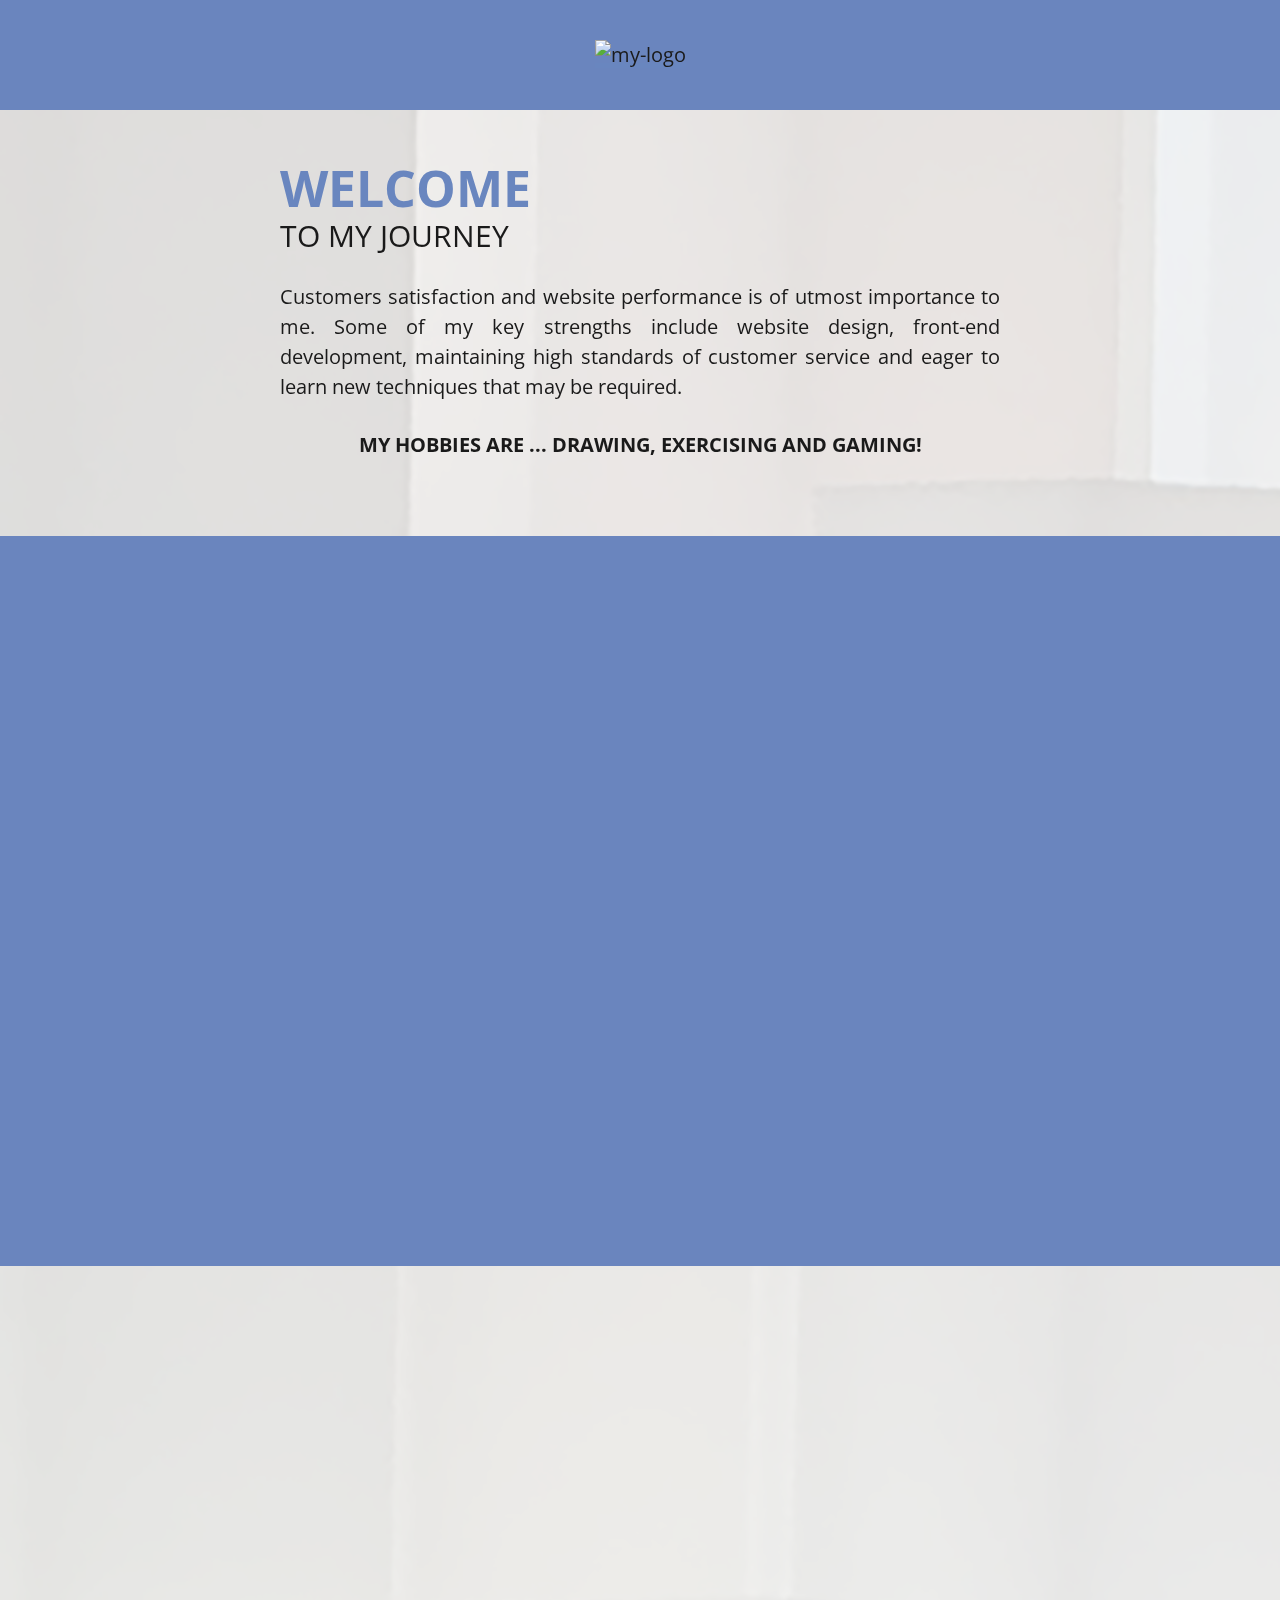
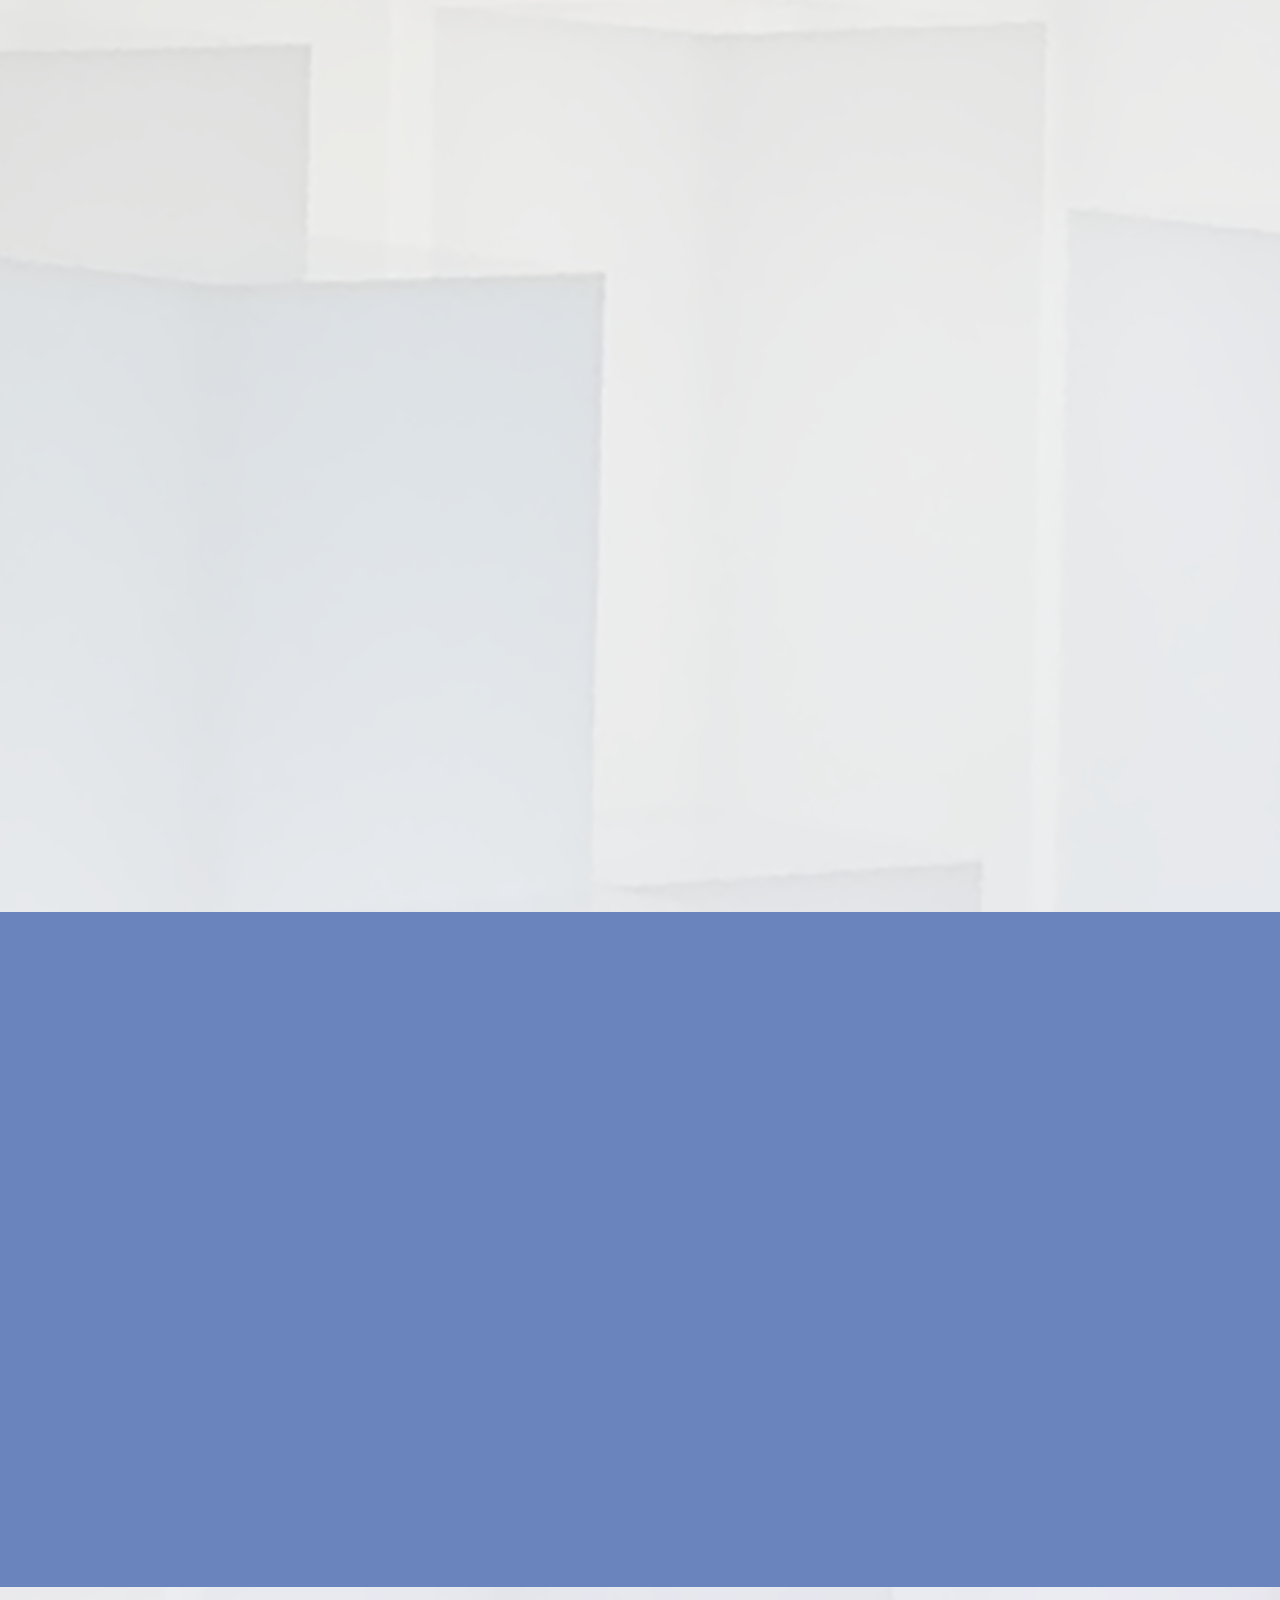
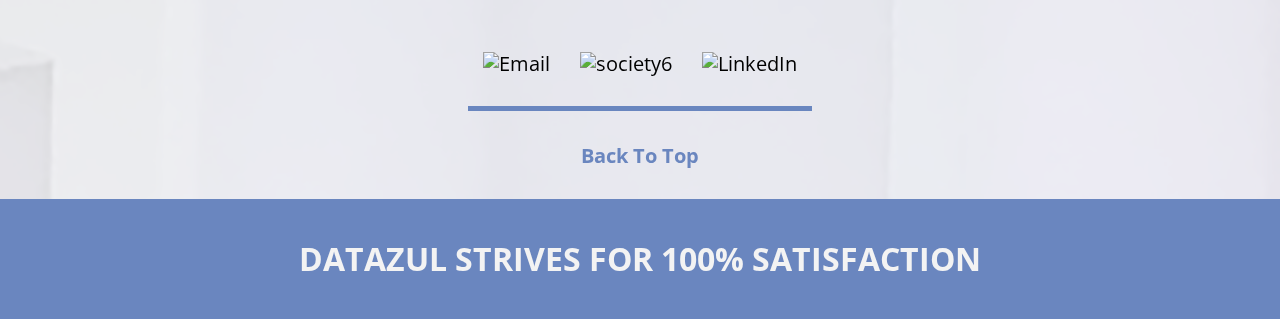
==== index.html @ a38fcc0c "Add files via upload" ====
<!doctype html>
<html>
<head>
<meta charset="utf-8">
<title>DatAzul</title>
	<meta name="viewport" content="width=device-width, initial-scale=1.0">
	<link rel="icon" href="img/DatAzul_favicon_v2.ico">
	<link rel="stylesheet" href="css/stylesheet-v1.css">
	<link rel="stylesheet" href="css/animation-v1.css">
	<link rel="stylesheet" href="css/responsive-v1.css">
	<link rel="stylesheet" href="css/jquery.bxslider.css">
	<style>
	@import url('https://fonts.googleapis.com/css?family=Open+Sans&display=swap');
	</style>
	<script src="js/jquery.min.js"></script>
	<script src="js/jquery.bxslider.min.js"></script>
	<script src="js/javascript-v1.js"></script>
</head>

<body>
	<div id="top" class="datalog">
		<p class="fadeIn">
			<a href="https://datazul.info/">
				<img src="img/DatAzul_v2.png" alt="my-logo" />
			</a>
		</p><!-- fadeIn -->
	</div><!-- top -->
	<article>
		<div id="section1">
			<h1>welcome</h1>
			<h2>to my journey</h2>
			<p>
				Customers satisfaction and website performance is of utmost importance to me. Some of my key strengths include website design, front-end development, maintaining high standards of customer service and eager to learn new techniques that may be required.
			</p>
			<p>
				<span>My hobbies are ... drawing, exercising AND gaming!</span>	 	
			</p>
		</div><!-- section1 -->
	</article><!-- article -->
	<article>
		<div id="section2">
			<h1>experience</h1>
			<h2>about myself</h2>
			<p>
				Ever since graduation from TAFE in 2012, I volunteered at different organisations where I promoted and developed websites 
				for small and medium companies. With five years experience in web design and development, I have become more capable in HTML 
				and CSS along with common PHP, JS and CMS functionality regularly required for all business needs. This has demonstrated my 
				adaptability, flexibility and determination working in a fast paced environment with quickly changing needs. 
			</p>
			<h3>vision</h3>
			<p>
				I always carry out new ideas and combine them into something creative like a new piece of artwork. I love to help diverse people 
				where I can design amazing websites that are easy, wonderful and simple to understand. A positive mind is an absolute must when 
				working together as a team or managing a new task independently to assist businesses for high quality design and development. 
				Based on the user experience desired I can create the website from sketchbook through to final project. 	
			</p>
		</div><!-- section2 -->
	</article><!-- article -->
	<article>
		<div id="section3">
			<h1>time</h1>
			<h2>to get deeper</h2>
			<ul>
				<li>Use a variety of programming languages in order to create user-friendly web pages</li>
				<li>Maintain and improve company&#39;s websites</li>
				<li>Work in multidisciplinary team with other professionals such as back-end developers and web designers</li>
				<li>Build high-quality mockups and design different prototypes</li>
				<li>Provide high-quality graphics and visual elements</li>
				<li>Optimize our web applications for maximum speed</li>
				<li>Design mobile-based features</li>
				<li>Always stay  consistent with our brand guidelines</li>
				<li>Get feedback from users and customers</li>
				<li>Make suggestions for better solutions to problems</li>
				<li>Keep abreast of latest and emerging technologies</li>
			</ul>
			<h3>qualifications</h3>
			<ul>
				<li>Excellent knowledge of browser troubleshooting and debugging practices and techniques</li>
				<li>Knowledge of some SEO principles</li>
				<li>5 years experience in HTML and CSS along with common PHP, JS and CMS</li>
				<li>Knowledge of graphics software such as Adobe Suite, Photoshop etc.</li>
				<li>Critical thinker and problem-solving skills</li>
				<li>Team player</li>
				<li>Good time-management skills</li>
				<li>Great interpersonal and communication skills</li>
				<li>Diploma in Website Development at Hornsby College of TAFE</li>
			</ul>
		</div><!-- section3 -->
	</article><!-- article -->
	<article>
		<div id="section4">
			<div class="center">
				<h1>look</h1>
				<h2>what i&#39;ve done</h2>		
			</div><!-- center -->
			<div class="bxslider slider-0">
				<div class="slide-bg">
					<div class="slide-div div-center">
						<p>
							<a href="works/m-site-1/index.html">
								webtemplate1
							</a>
						</p>
					</div><!-- slide-div -->
				</div><!-- slide-bg -->
				<div class="slide-bg">
					<div class="slide-div div-center">
						<p>
							<a href="works/m-site-2/index.html">
								webtemplate2
							</a>
						</p>
					</div><!-- slide-div -->
				</div><!-- slide-bg -->
				<div class="slide-bg">
					<div class="slide-div div-center">
						<p>
							<a href="works/m-site-3/index.html">
								webtemplate3
							</a>
						</p>
					</div><!-- slide-div -->
				</div><!-- slide-bg -->
				<div class="slide-bg">
					<div class="slide-div div-center">
						<p>
							<a href="works/m-site-4/index.html">
								webtemplate4
							</a>
						</p>
					</div><!-- slide-div -->
				</div><!-- slide-bg -->
				<div class="slide-bg">
					<div class="slide-div div-center">
						<p>
							<a href="works/m-site-5/index.html">
								webtemplate5
							</a>
						</p>
					</div><!-- slide-div -->
				</div><!-- slide-bg -->
			</div><!-- bxslider slider-0 -->
		</div><!-- section4 -->
	</article><!-- article -->
	<div class="share">
		<a href="mailto:cristobal.montesino@gmail.com">
			<img src="img/DatAzul_Email.png" alt="Email" />
		</a>
		<a href="https://society6.com/crism" target="_blank">
			<img src="img/DatAzul_society6.png" alt="society6" />
		</a>
		<a href="https://www.linkedin.com/in/cristobal-montesino/" target="_blank">
			<img src="img/DatAzul_LinkedIn.png" alt="LinkedIn" />
		</a>
	</div><!-- share -->
	<div class="back-to-top">
		<p>
			<a href="#top">
				Back To Top
			</a>
		</p>
	</div><!-- back-to-top -->
	<footer>
		<p>
			datazul strives for 100&#37; satisfaction
		</p>
	</footer><!-- footer -->
</body>
</html>
---- css/stylesheet-v1.css ----
@charset "utf-8";
/* CSS Document */

:root {
	font:20px/1.2 'Open Sans', sans-serif;
} /* or html */
/* ----------- tags ------------------ */

html {
  	scroll-behavior:smooth;
}

body {
	background:url("../img/article_bg.png") no-repeat center;
}

body,
body * {
	margin:unset;
	box-sizing:unset;
	padding:unset;
	font-size:unset;
	color:unset;
	text-decoration:unset;
}

figure * {
	display:block;
}

figcaption {
	margin-top:0.5rem;
	display:flex;
	justify-content:center;
}

article {
	display:grid;
	grid-template-columns:1fr 0.5in [start] 1.25in 5in 1.25in [end] 0.5in 1fr;
	height:auto; /* temp fix */
	padding:0.5in 0;
}

article:nth-child(3),
article:nth-child(5) {
	background:#6a85be;
}

article:nth-child(3) h1,
article:nth-child(5) h1 {
	color:#a3bee0;
}

article:nth-child(3) h3,
article:nth-child(5) h3,
.bx-wrapper .bx-controls-direction a {
	color:#a3bee0;
}

article:nth-child(3) h2,
article:nth-child(5) h2 {
	color:#f3f3f3;
}

article:nth-child(3) p,
article:nth-child(5) p {
	color:#f3f3f3;
}
		
article * {
	grid-column: start/end;
}

h2, p {
	margin-bottom:1.4rem;
}
		
h1 {
	font:700 2.5rem/1.2 'Open Sans', sans-serif;
	color:#6986bf;
	text-transform:uppercase;
}
		
h2 {
	font:400 1.5rem/1.2 'Open Sans', sans-serif;
	color:#1a1a1a;
	text-transform:uppercase;
}
		
time {
	font:700 1.0rem/1.2 'Open Sans', sans-serif;
	color:#6986bf;
}
		
h3 {
	font:700 1.0rem/1.2 'Open Sans', sans-serif;
	color:#1a1a1a;
	text-transform:uppercase;
	margin: 0 0 10px 0;
}
		
p {
	font:400 1.0rem/1.5 'Open Sans', sans-serif;
	color:#1a1a1a;
	text-align:justify;
}

img {
	margin:20px 0;
}

figcaption p {
	font:400 1.0rem/1.5 'Open Sans', sans-serif;
	color:#1a1a1a;
}
		
a {
	box-shadow:inset 0 -0.25em #6986bf;
}

	.slide-div a {
		box-shadow:none;
	}

span {
	text-align:center;
	font-weight:bold;
	text-transform:uppercase;
	display:block;
}

ul {
	margin:0 10px 10px;
	padding:0 10px 10px;
}

	ul li {
		margin: 0 0 10px 0;
		padding: 0 0 10px 0;
	}

.center {
	text-align:center;
}

.div-center {
	margin:0 27%;
}

	.div-center p {
		text-align:center;
    	text-transform:uppercase;
    	font-weight:bold;
    	font-size:42px;
	}

footer {
	width:100%;
	height:120px;
	background:#6a86bf;
	float:left;
	margin:auto;
	padding:0;
	display:table;
}
	
	footer p {
		font-size:24pt;
		font-weight:bold;
		text-align:center;
		text-transform:uppercase;
		color:#f3f3f3;
		margin:0;
		padding:0 60px;
		vertical-align:middle;
		display:table-cell;
	}

/* ----------- tags ------------------ */
/* ---------- classes ---------------- */

.size-1 {
	grid-column:4/5;
}
		
.size-2 {
	grid-column:3/6;
}
		
.size-3 {
	grid-column:2/7;
}
		
.size-4 {
	grid-column:1/8;
}
		
.size-1 img,
.size-2 img,
.size-3 img,
.size-4 img {
	width:100%;
}

.datalog {
	background:#6a85be;
}

	.datalog p {
		text-align:center;
		margin:0;
		padding:20px 0;
	}

		.datalog p img {
			width:175px;
			height:auto;
		}

.back-to-top p {
	text-align:center;
	color:#6a86bf;
	font-weight:bold;
}

	.back-to-top p a {
		box-shadow:none;
	}

.share {
	display:flex;
	justify-content:center;
	padding:1.5rem;
}
		
.share img {
	padding:0.75rem;
	width:auto;
	height:50px;
}
/* ---------- classes ---------------- */
---- css/animation-v1.css ----
@charset "utf-8";
/* CSS Document */

body {
	-webkit-backface-visibility:hidden;
}

#section2{
	opacity:0;
	transform:translateX(-100%);
	-webkit-transition:opacity 0.6s linear, transform 0.6s linear;
	-moz-transition:opacity 0.6s linear, transform 0.6s linear;
	-ms-transition:opacity 0.6s linear, transform 0.6s linear;
	-o-transition:opacity 0.6s linear, transform 0.6s linear;
	transition:opacity 0.6s linear, transform 0.6s linear;
}

#section3{
	opacity:0;
	transform:translateX(-100%);
	-webkit-transition:opacity 0.6s linear, transform 0.6s linear;
	-moz-transition:opacity 0.6s linear, transform 0.6s linear;
	-ms-transition:opacity 0.6s linear, transform 0.6s linear;
	-o-transition:opacity 0.6s linear, transform 0.6s linear;
	transition:opacity 0.6s linear, transform 0.6s linear;
}

#section4{
	opacity:0;
	transform:translateX(-100%);
	-webkit-transition:opacity 0.6s linear, transform 0.6s linear;
	-moz-transition:opacity 0.6s linear, transform 0.6s linear;
	-ms-transition:opacity 0.6s linear, transform 0.6s linear;
	-o-transition:opacity 0.6s linear, transform 0.6s linear;
	transition:opacity 0.6s linear, transform 0.6s linear;
}

.visible {
	opacity:1 !important;
	transform:translateX(0%) !important;
	-webkit-transition:opacity 0.6s linear, transform 0.6s linear;
	-moz-transition:opacity 0.6s linear, transform 0.6s linear;
	-ms-transition:opacity 0.6s linear, transform 0.6s linear;
	-o-transition:opacity 0.6s linear, transform 0.6s linear;
	transition:opacity 0.6s linear, transform 0.6s linear;
}
---- css/responsive-v1.css ----
@charset "utf-8";
/* CSS Document */

@media (max-width:8.5in) {
	:root {
		font-size:18px;
	}
/* ----------- tags ------------------ */			
	article {
		grid-template-columns:1fr 5% [start] 15% 60% 15% [end] 5% 1fr;
	}
	

	.div-center p {
    	font-size:16px !important;
	}
			
	footer p {
		font-size:16px !important;
	}		
/* ----------- tags ------------------ */
/* ---------- classes ---------------- */
	.datazul-blog p img {
		width:150px !important;
	}
/* ---------- classes ---------------- */
	
}

@media (max-width:10.312498700787in){
	.bx-wrapper .bx-prev {
	  left: -3% !important;
	}
	
	.bx-wrapper .bx-next {
	  right: -5% !important;
	}
}

@media (max-width:5.0in) {
	:root {
		font-size:16pt;
	}
	
	.div-center p {
    	font-size:16px !important;
	}
	
	footer p {
		font-size:16px !important;
	}	
}
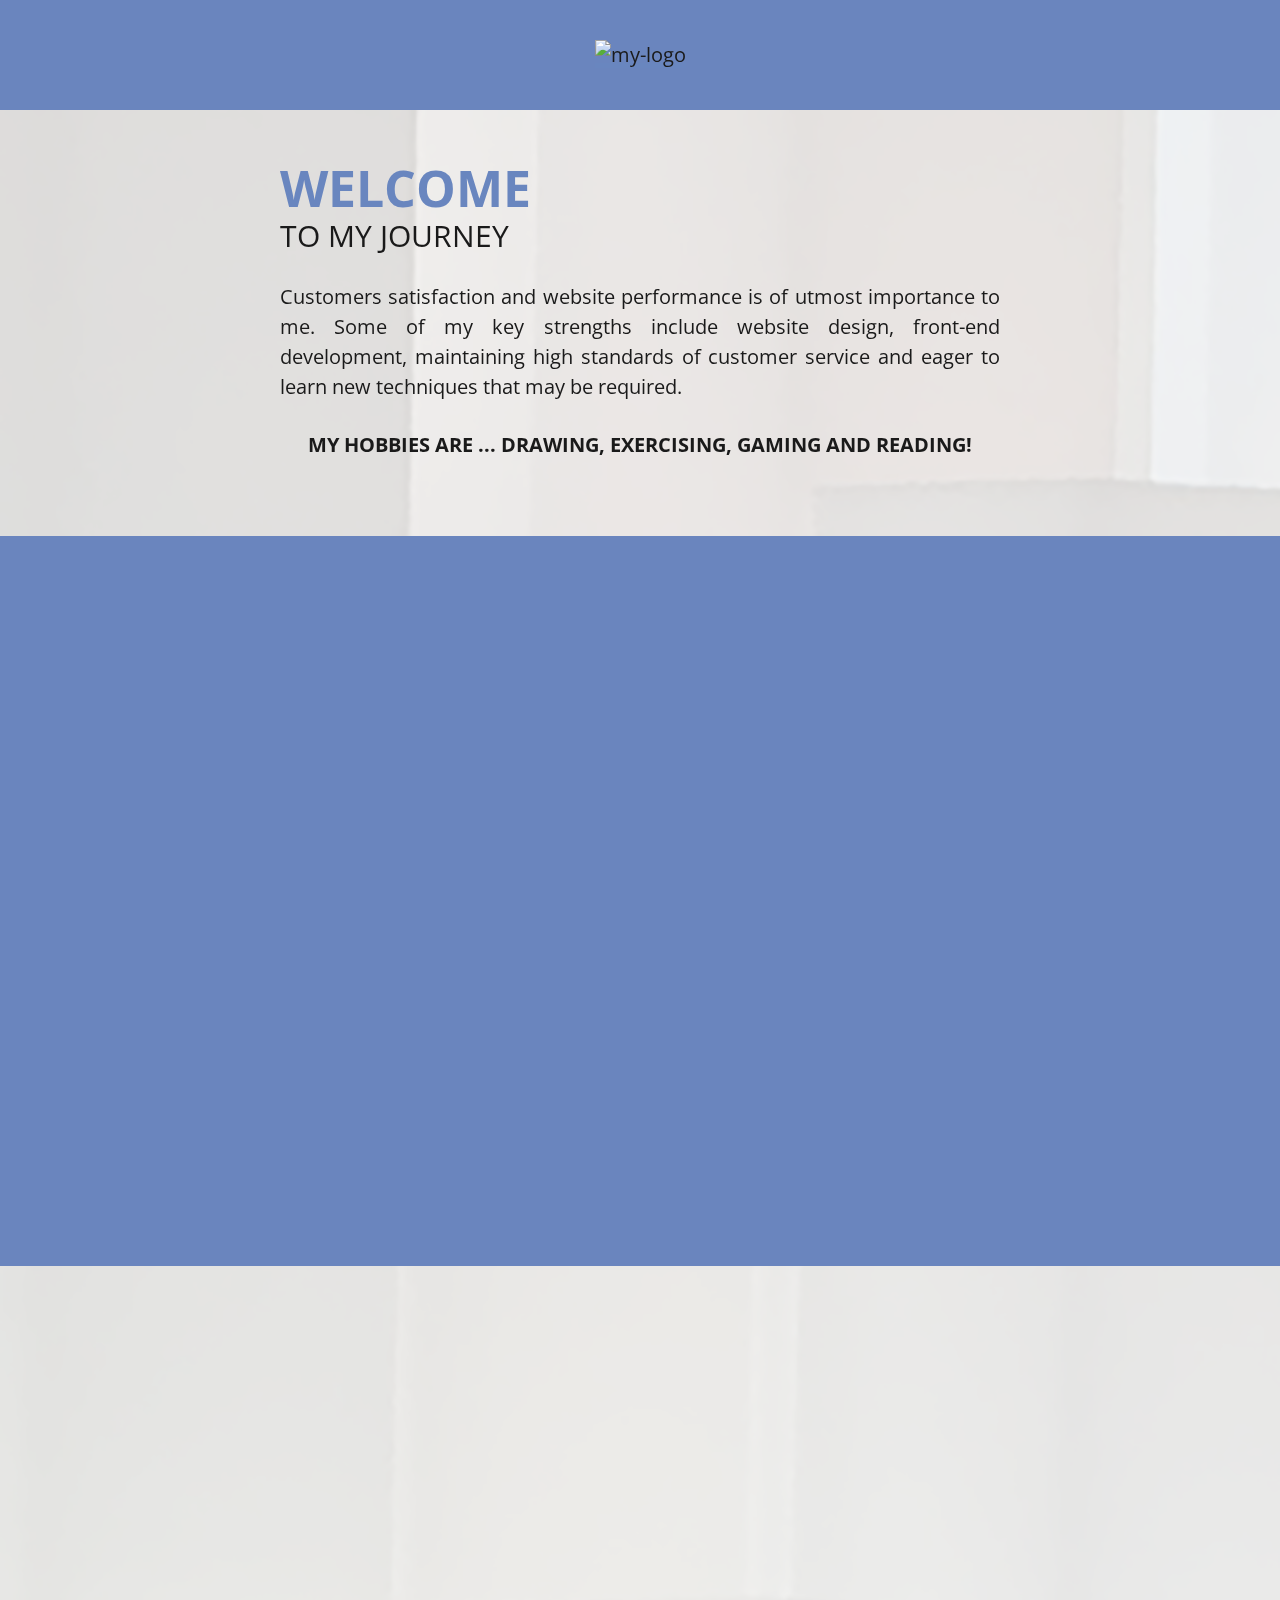
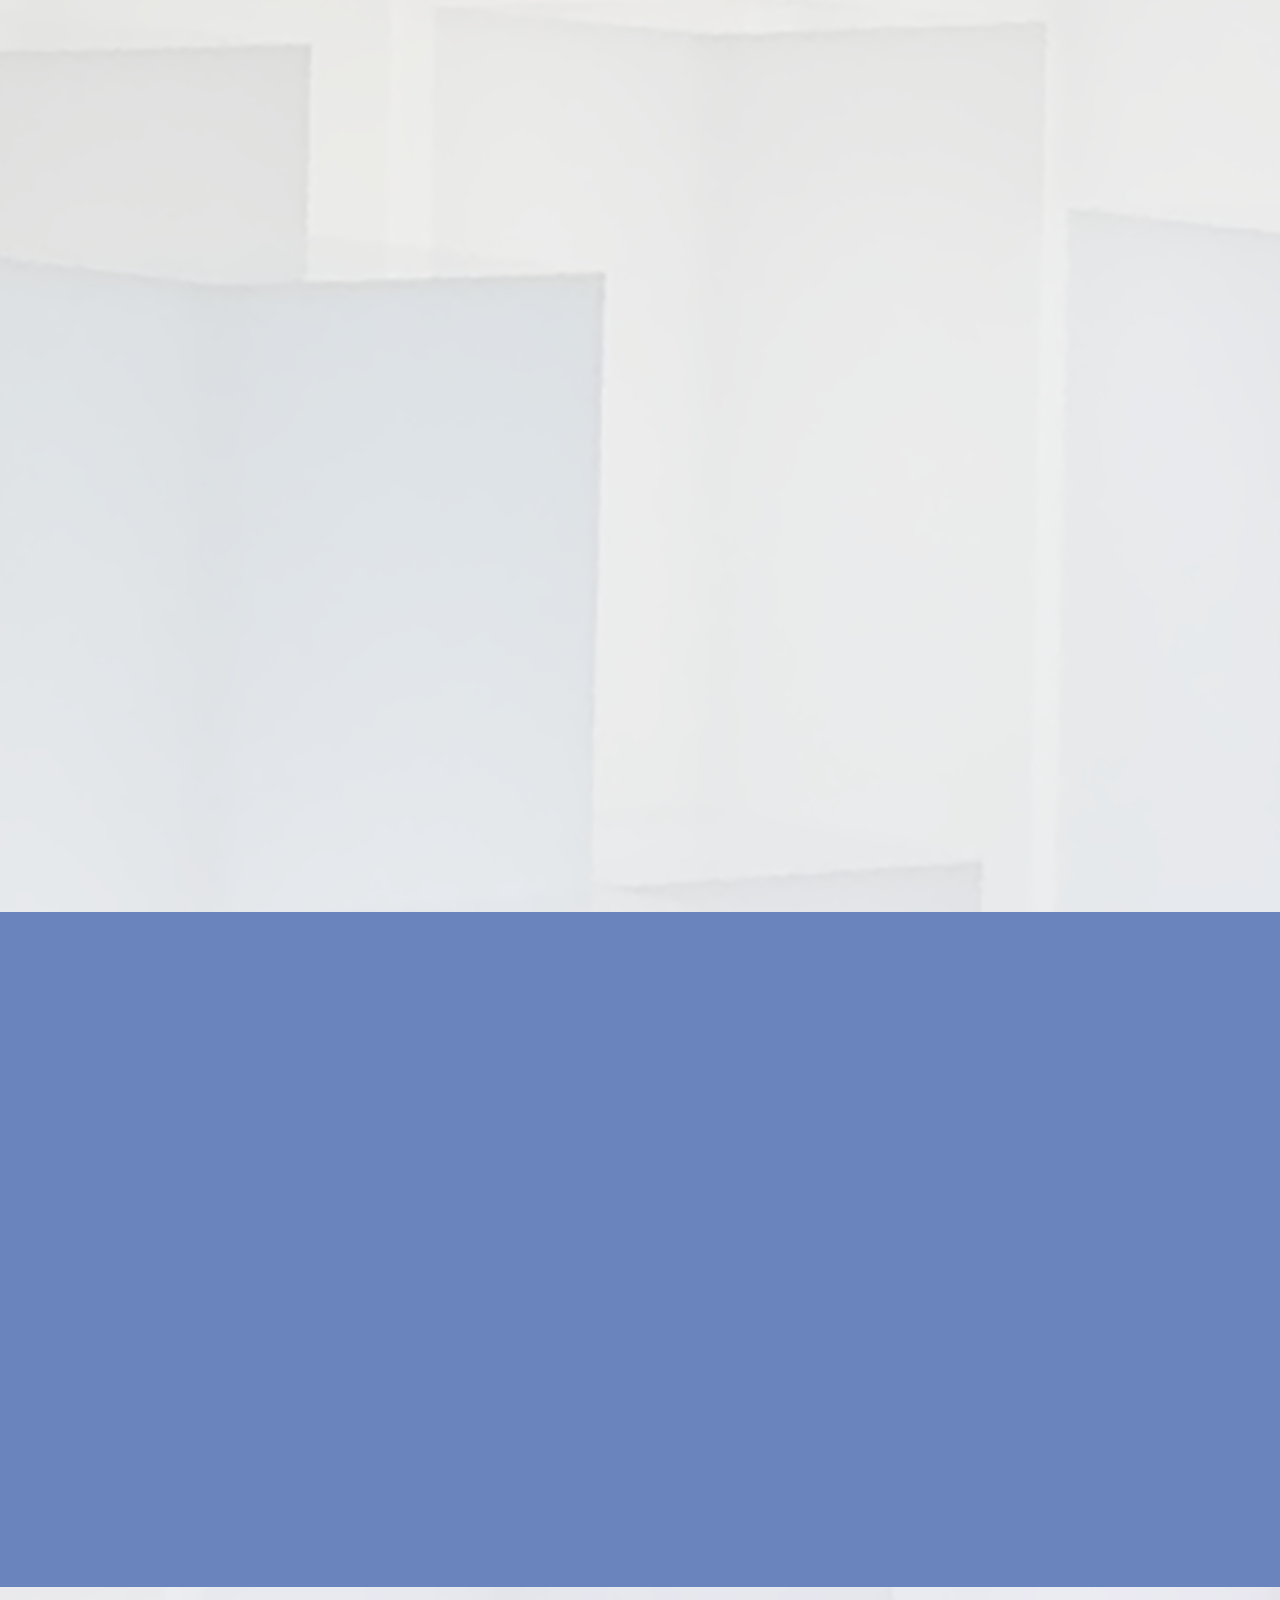
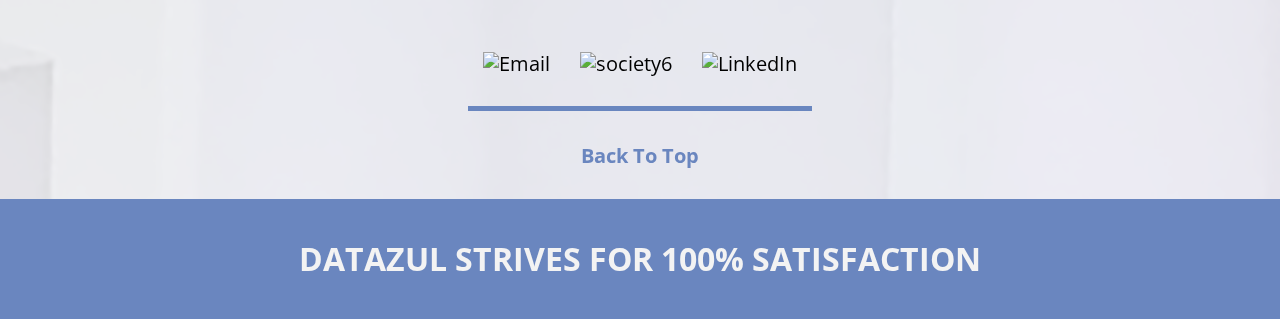
==== commit 48ee6d8e: "Add files via upload" ====
--- a/index.html
+++ b/index.html
@@ -33,7 +33,7 @@
 				Customers satisfaction and website performance is of utmost importance to me. Some of my key strengths include website design, front-end development, maintaining high standards of customer service and eager to learn new techniques that may be required.
 			</p>
 			<p>
-				<span>My hobbies are ... drawing, exercising AND gaming!</span>	 	
+				<span>My hobbies are ... drawing, exercising, gaming and reading!</span>	 	
 			</p>
 		</div><!-- section1 -->
 	</article><!-- article -->
@@ -98,7 +98,7 @@
 					<div class="slide-div div-center">
 						<p>
 							<a href="works/m-site-1/index.html">
-								webtemplate1
+								personal
 							</a>
 						</p>
 					</div><!-- slide-div -->
@@ -107,7 +107,7 @@
 					<div class="slide-div div-center">
 						<p>
 							<a href="works/m-site-2/index.html">
-								webtemplate2
+								photography
 							</a>
 						</p>
 					</div><!-- slide-div -->
@@ -116,7 +116,7 @@
 					<div class="slide-div div-center">
 						<p>
 							<a href="works/m-site-3/index.html">
-								webtemplate3
+								resume
 							</a>
 						</p>
 					</div><!-- slide-div -->
@@ -125,7 +125,7 @@
 					<div class="slide-div div-center">
 						<p>
 							<a href="works/m-site-4/index.html">
-								webtemplate4
+								shopping
 							</a>
 						</p>
 					</div><!-- slide-div -->
@@ -134,7 +134,7 @@
 					<div class="slide-div div-center">
 						<p>
 							<a href="works/m-site-5/index.html">
-								webtemplate5
+								business
 							</a>
 						</p>
 					</div><!-- slide-div -->
--- a/css/responsive-v1.css
+++ b/css/responsive-v1.css
@@ -3,7 +3,7 @@
 
 @media (max-width:8.5in) {
 	:root {
-		font-size:18px;
+		font-size:18px !important;
 	}
 /* ----------- tags ------------------ */			
 	article {
@@ -12,11 +12,11 @@
 	
 
 	.div-center p {
-    	font-size:16px !important;
+    	font-size:24pt !important;
 	}
 			
 	footer p {
-		font-size:16px !important;
+		font-size:24px !important;
 	}		
 /* ----------- tags ------------------ */
 /* ---------- classes ---------------- */
@@ -39,14 +39,14 @@
 
 @media (max-width:5.0in) {
 	:root {
-		font-size:16pt;
+		font-size:18px !important;
 	}
 	
 	.div-center p {
-    	font-size:16px !important;
+    	font-size:18px !important;
 	}
 	
 	footer p {
-		font-size:16px !important;
+		font-size:18px !important;
 	}	
 }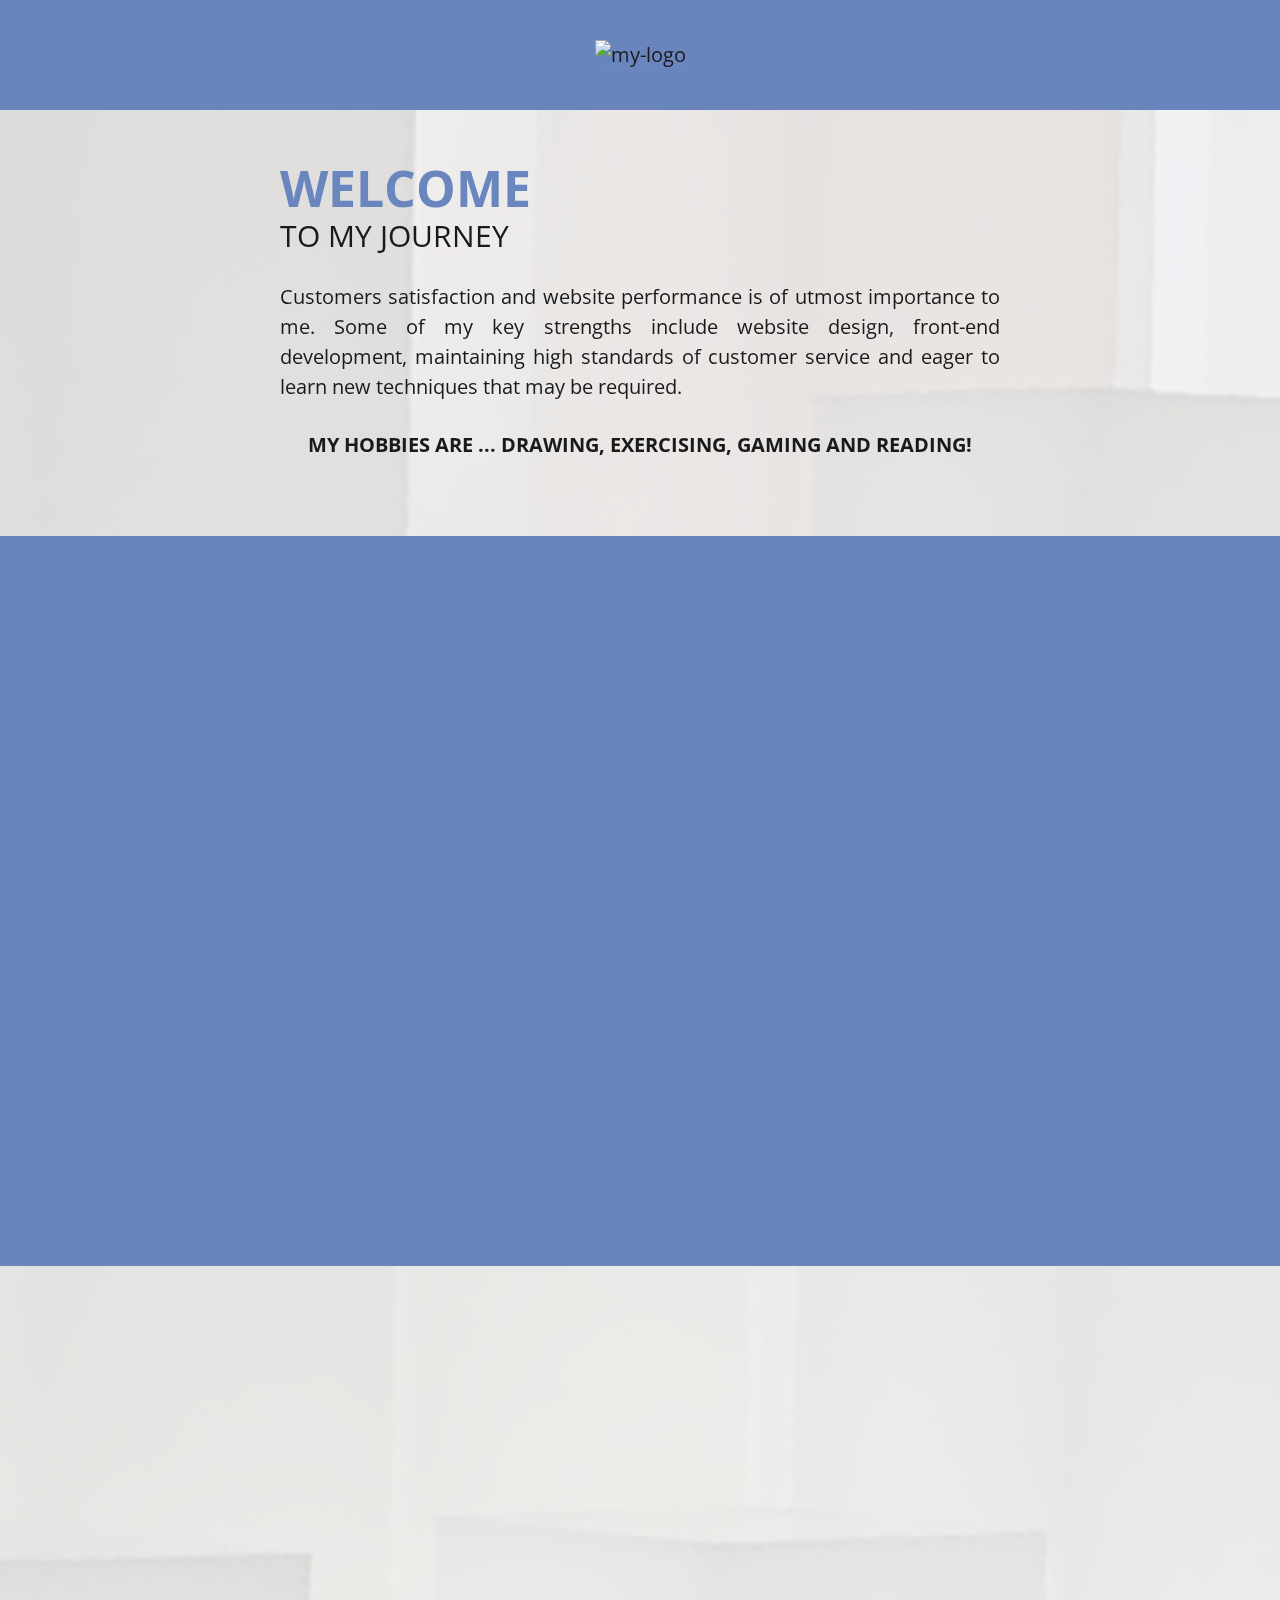
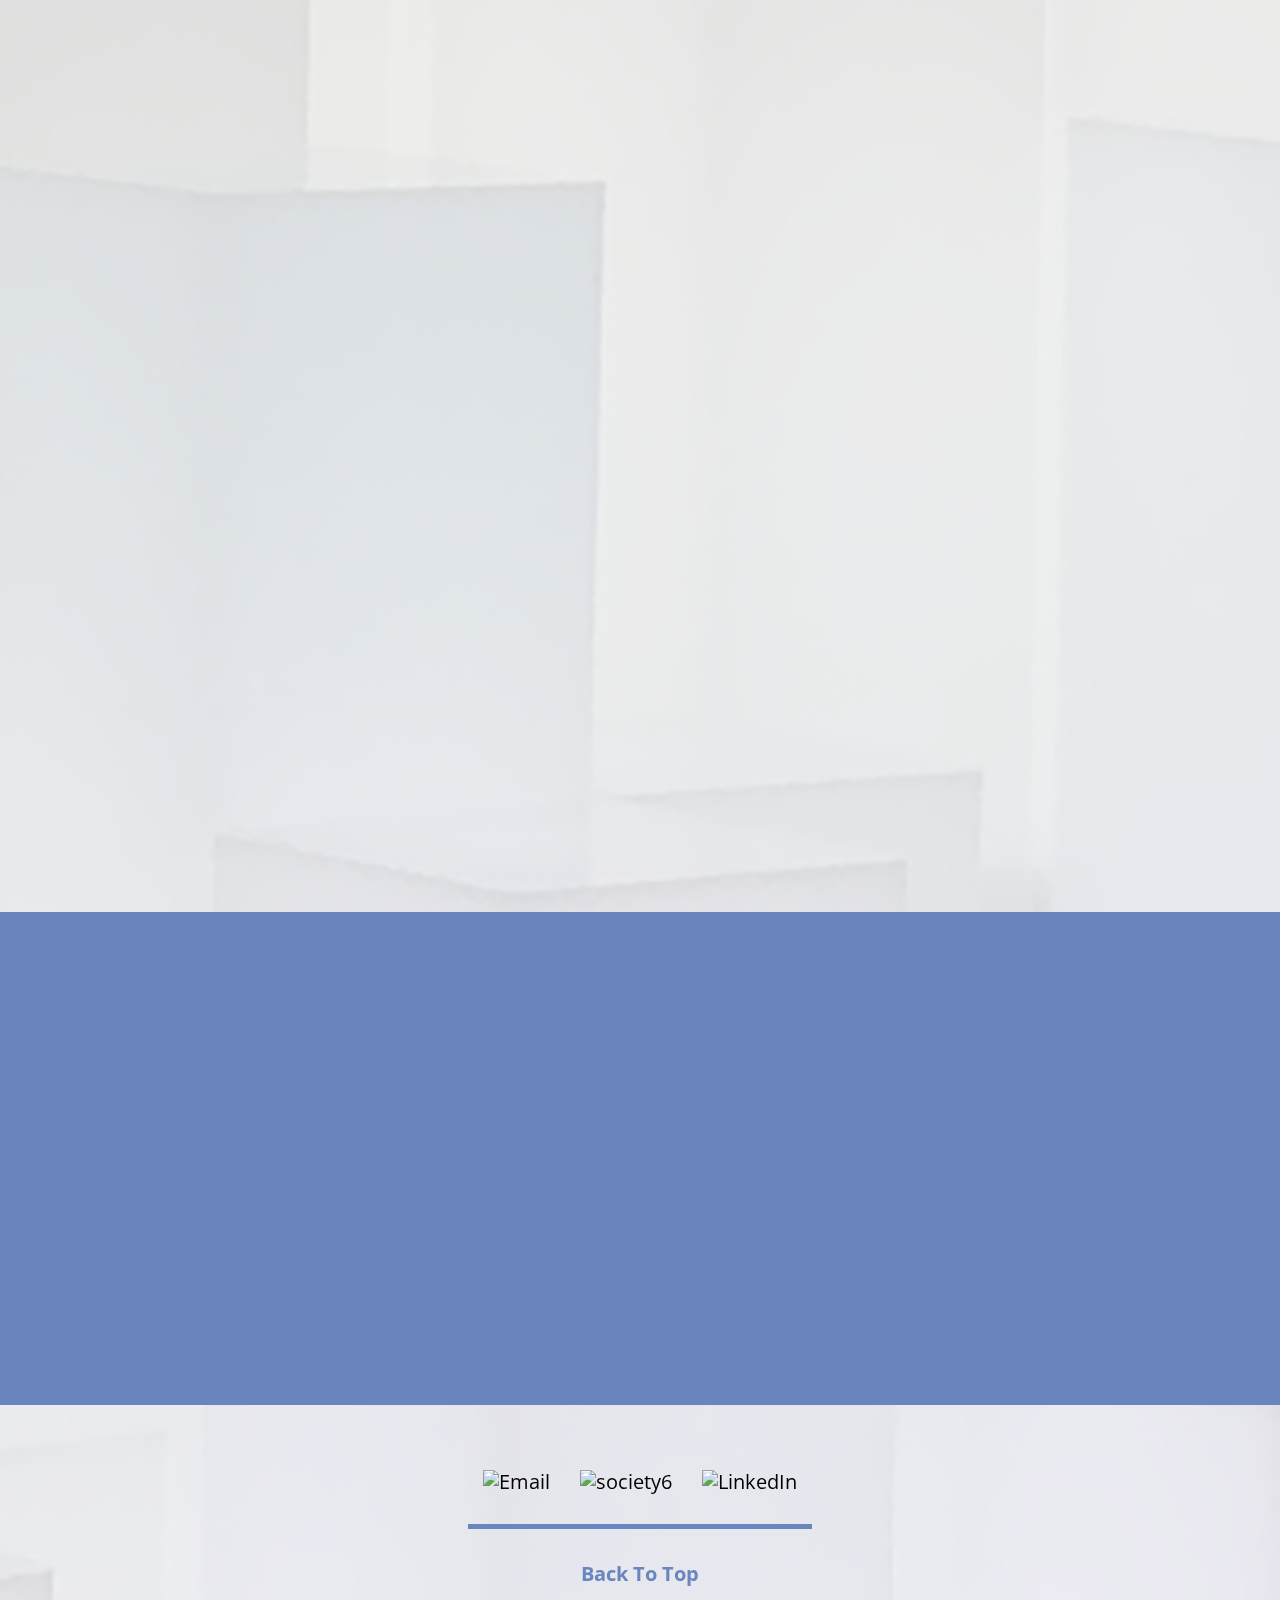
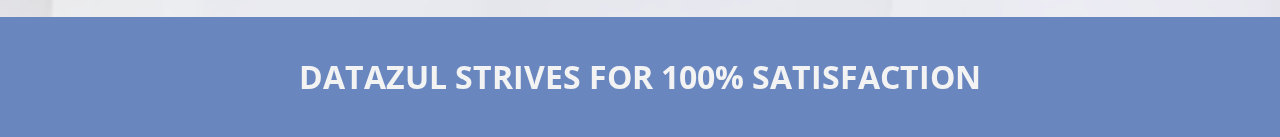
==== commit 111d018a: "Add files via upload" ====
--- a/index.html
+++ b/index.html
@@ -116,25 +116,7 @@
 					<div class="slide-div div-center">
 						<p>
 							<a href="works/m-site-3/index.html">
-								resume
-							</a>
-						</p>
-					</div><!-- slide-div -->
-				</div><!-- slide-bg -->
-				<div class="slide-bg">
-					<div class="slide-div div-center">
-						<p>
-							<a href="works/m-site-4/index.html">
 								shopping
-							</a>
-						</p>
-					</div><!-- slide-div -->
-				</div><!-- slide-bg -->
-				<div class="slide-bg">
-					<div class="slide-div div-center">
-						<p>
-							<a href="works/m-site-5/index.html">
-								business
 							</a>
 						</p>
 					</div><!-- slide-div -->
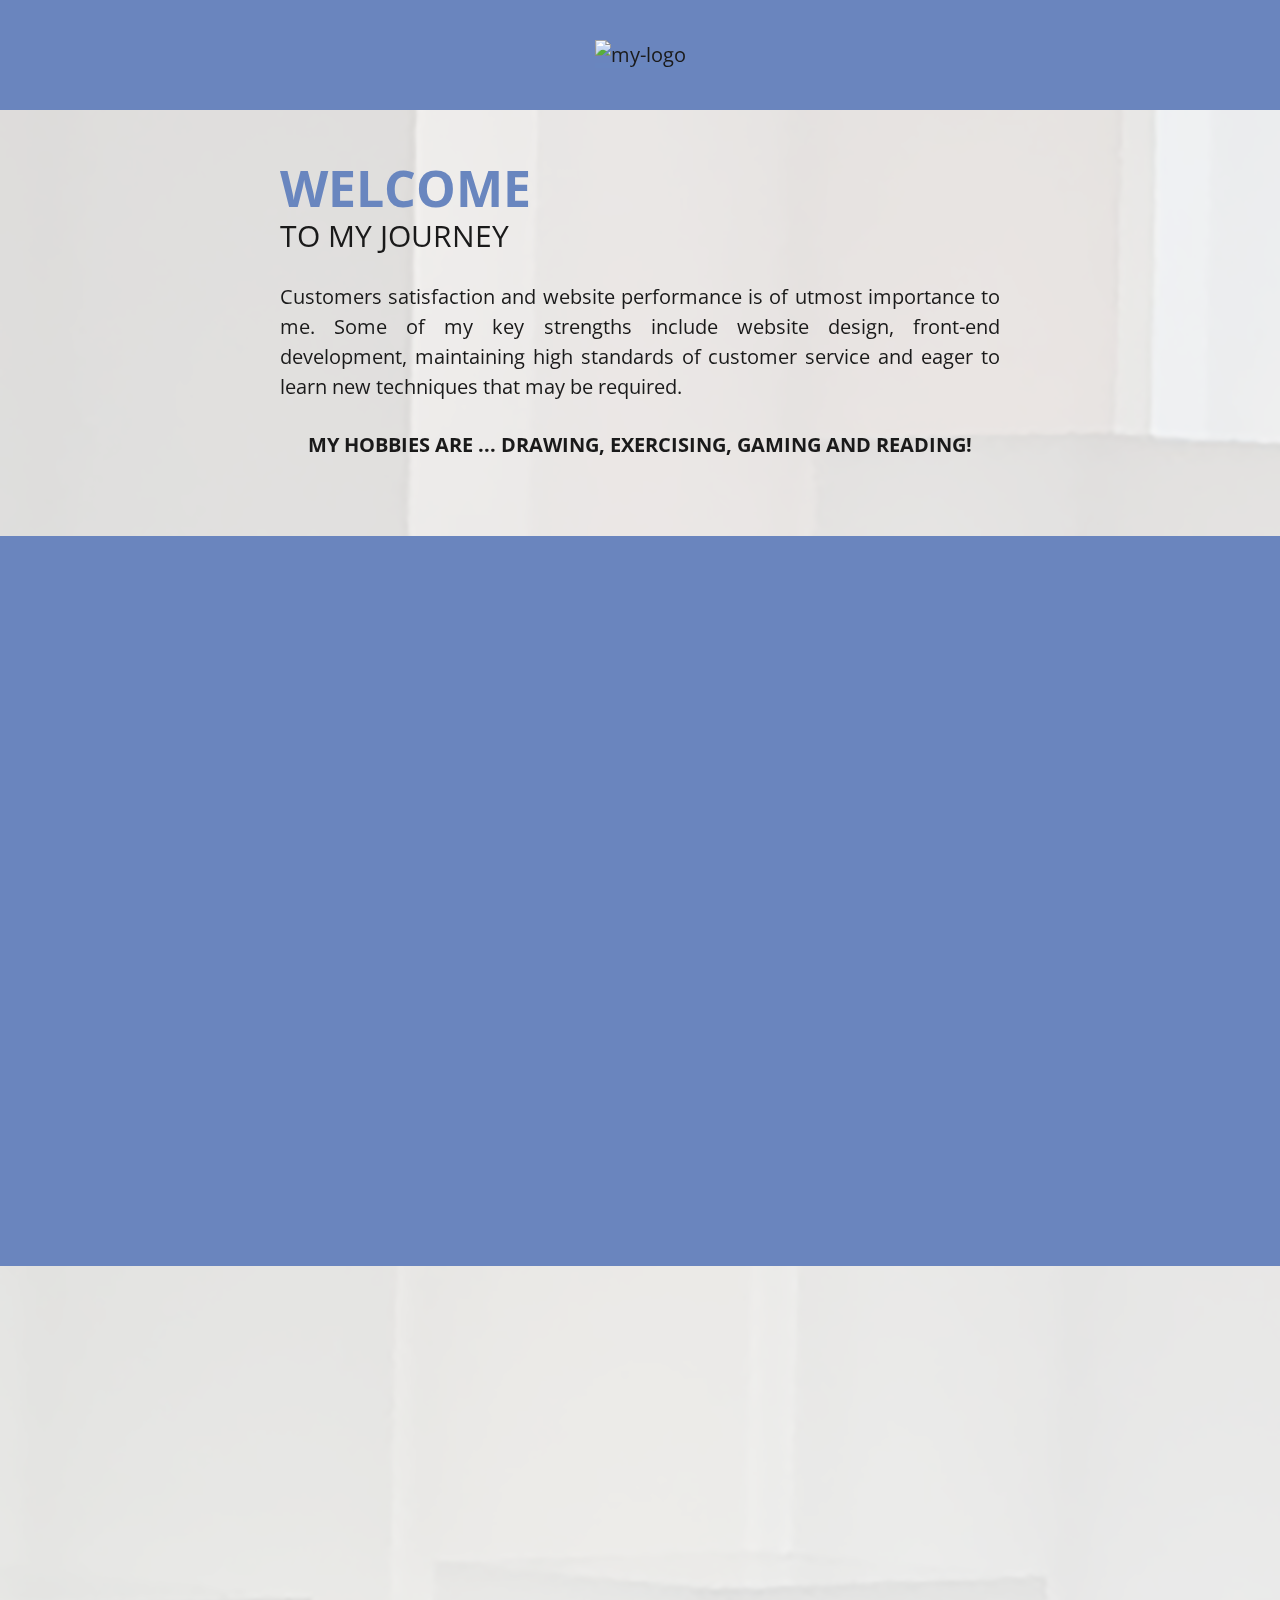
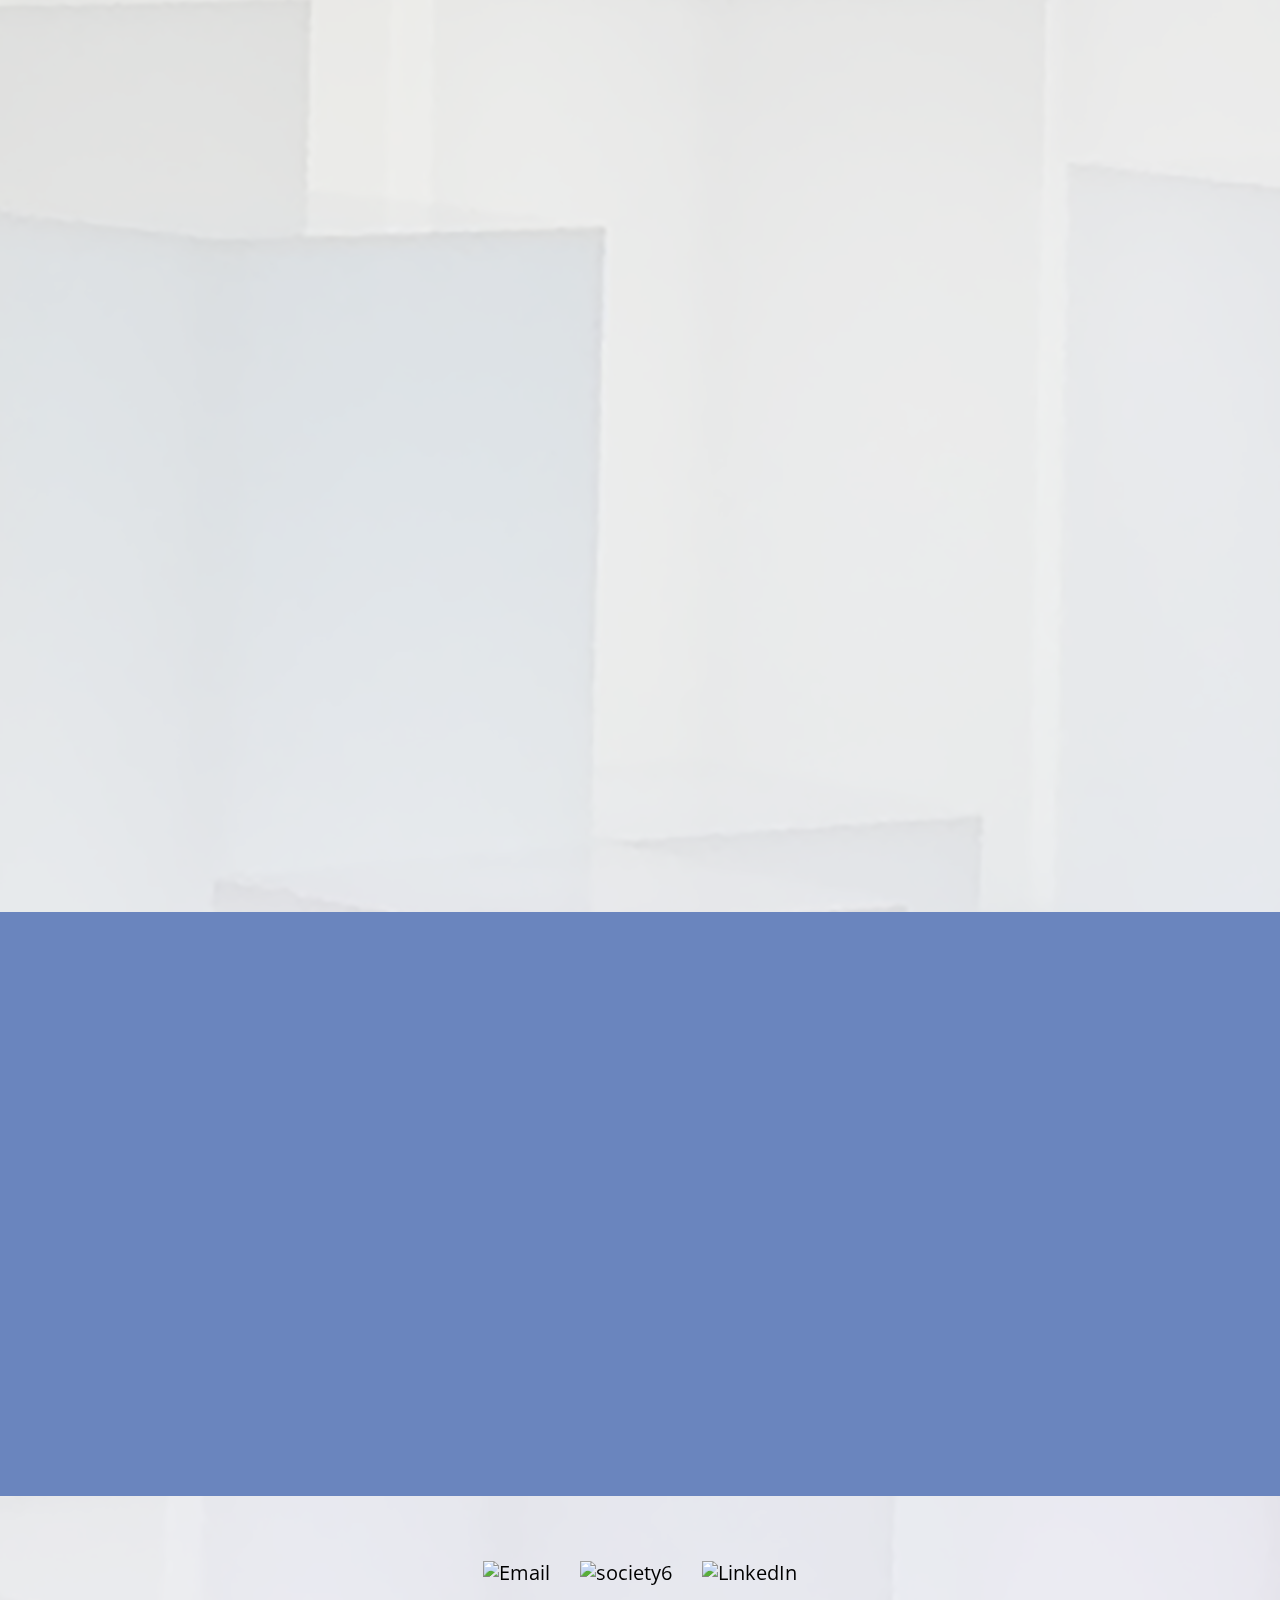
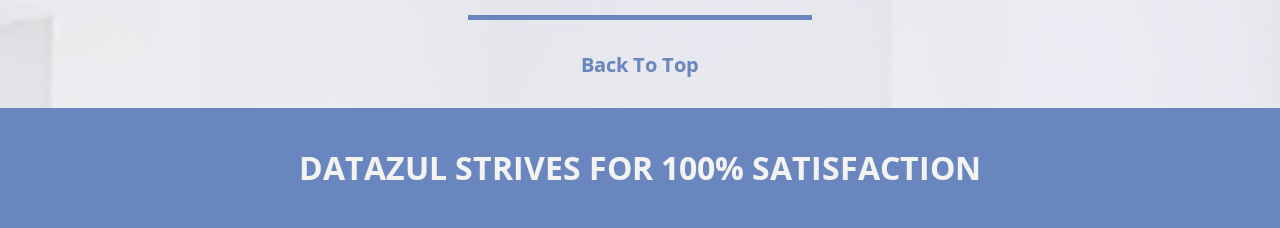
==== commit 7211c621: "Add files via upload" ====
--- a/index.html
+++ b/index.html
@@ -121,6 +121,15 @@
 						</p>
 					</div><!-- slide-div -->
 				</div><!-- slide-bg -->
+				<div class="slide-bg">
+					<div class="slide-div div-center">
+						<p>
+							<a href="works/m-site-4/index.html">
+								building
+							</a>
+						</p>
+					</div><!-- slide-div -->
+				</div><!-- slide-bg -->
 			</div><!-- bxslider slider-0 -->
 		</div><!-- section4 -->
 	</article><!-- article -->
--- a/css/responsive-v1.css
+++ b/css/responsive-v1.css
@@ -5,7 +5,7 @@
 	:root {
 		font-size:18px !important;
 	}
-/* ----------- tags ------------------ */			
+
 	article {
 		grid-template-columns:1fr 5% [start] 15% 60% 15% [end] 5% 1fr;
 	}
@@ -18,13 +18,10 @@
 	footer p {
 		font-size:24px !important;
 	}		
-/* ----------- tags ------------------ */
-/* ---------- classes ---------------- */
+
 	.datazul-blog p img {
 		width:150px !important;
 	}
-/* ---------- classes ---------------- */
-	
 }
 
 @media (max-width:10.312498700787in){
@@ -43,7 +40,7 @@
 	}
 	
 	.div-center p {
-    	font-size:18px !important;
+    	font-size:18pt !important;
 	}
 	
 	footer p {
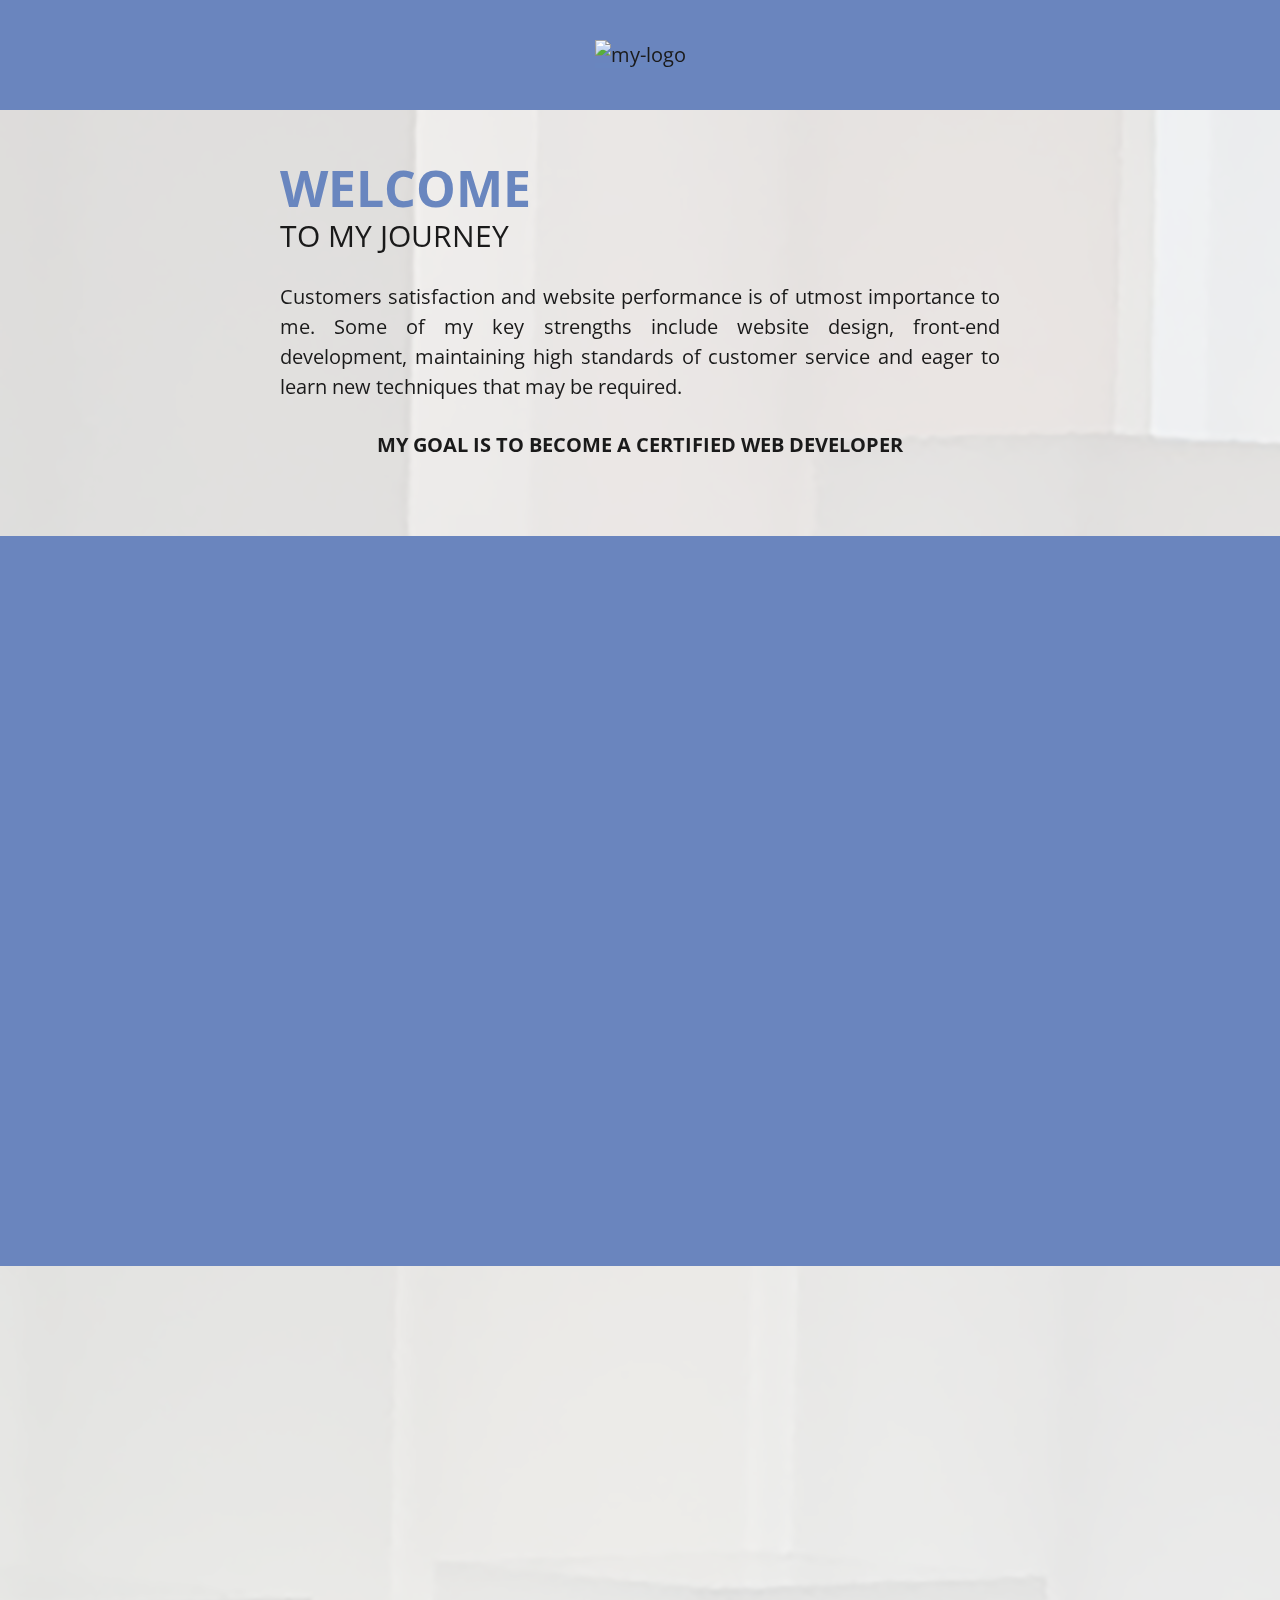
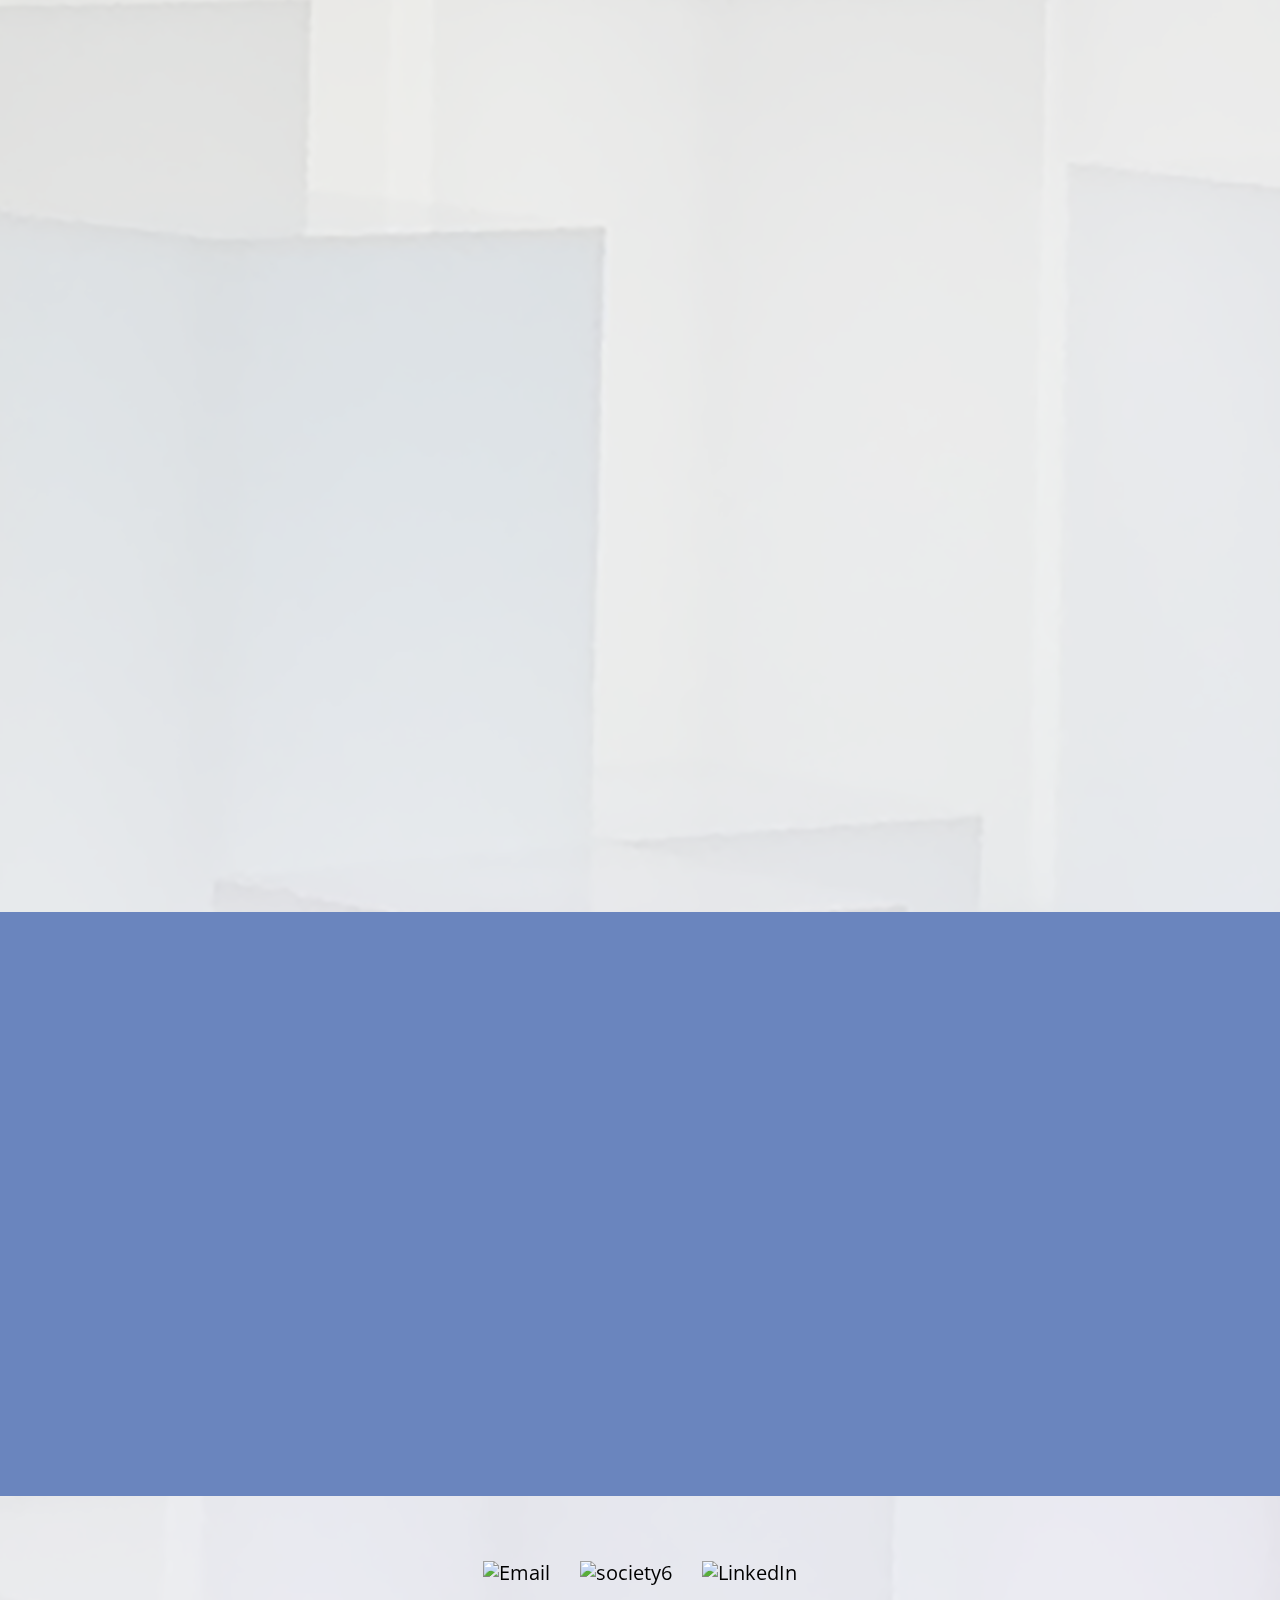
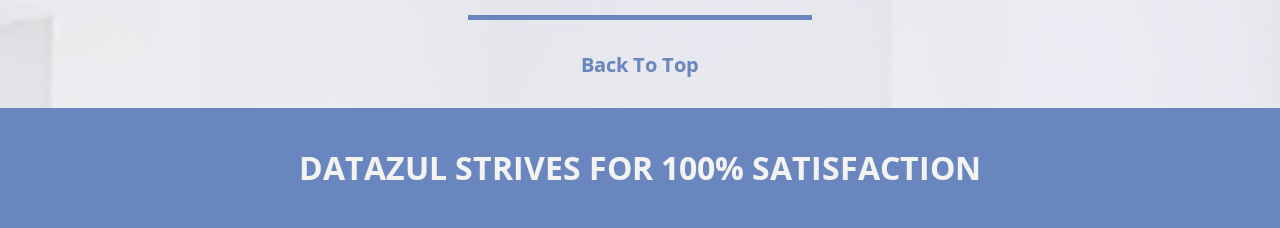
==== commit a28858bb: "Add files via upload" ====
--- a/index.html
+++ b/index.html
@@ -9,8 +9,9 @@
 	<link rel="stylesheet" href="css/animation-v1.css">
 	<link rel="stylesheet" href="css/responsive-v1.css">
 	<link rel="stylesheet" href="css/jquery.bxslider.css">
+	<link rel="stylesheet" type="text/css" href="css/IE-v1.css" />
 	<style>
-	@import url('https://fonts.googleapis.com/css?family=Open+Sans&display=swap');
+		@import url('https://fonts.googleapis.com/css?family=Open+Sans&display=swap');
 	</style>
 	<script src="js/jquery.min.js"></script>
 	<script src="js/jquery.bxslider.min.js"></script>
@@ -33,7 +34,7 @@
 				Customers satisfaction and website performance is of utmost importance to me. Some of my key strengths include website design, front-end development, maintaining high standards of customer service and eager to learn new techniques that may be required.
 			</p>
 			<p>
-				<span>My hobbies are ... drawing, exercising, gaming and reading!</span>	 	
+				<span>my goal is to become a certified web developer</span>	 	
 			</p>
 		</div><!-- section1 -->
 	</article><!-- article -->
